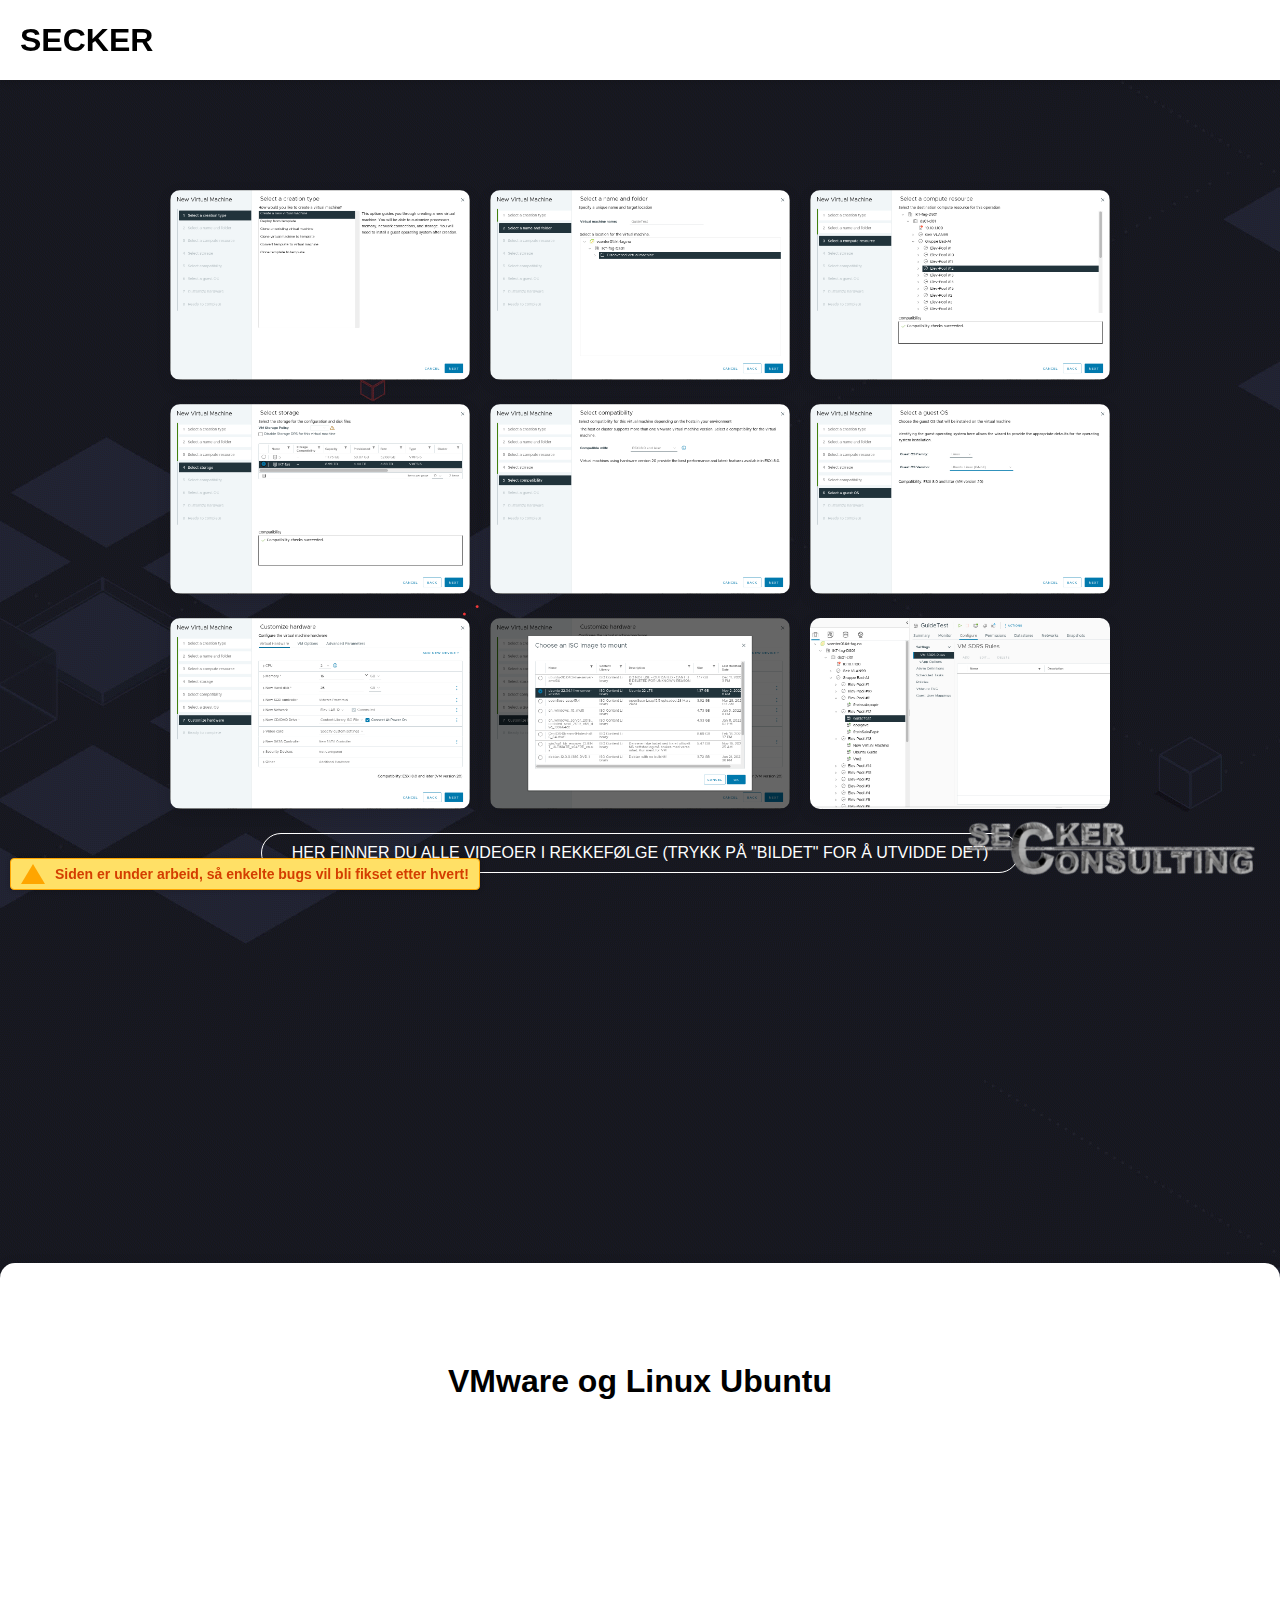
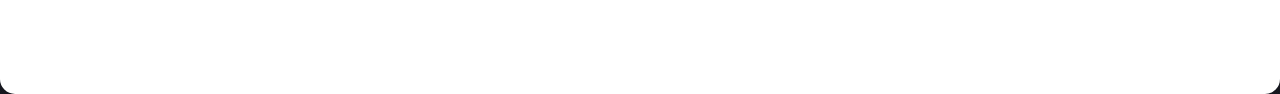
==== index.html @ 6bdebfa9 "Update and rename inedx.html to index.html" ====
<!DOCTYPE html>
<html lang="en">
<head>
    <meta charset="UTF-8">
    <meta name="viewport" content="width=device-width, initial-scale=1.0">
    <title>Din Nettside</title>
    <link rel="stylesheet" href="styles.css">
</head>
<body>
    <header>
        <nav class="navbar">
            <div class="navbar-logo">SECKER</div>
            <ul class="navbar-menu" id="navLinks">
                <li><a href="../video/index.html">Hjem</a></li>
                <li><a href="../video/video.html">Videoer</a></li>
                <li><a href="../apache/apache.html">Apache</a></li>
                <li><a href="#">Kontakt</a></li>
            </ul>
            <div class="navbar-toggle" id="navbar-toggle">
                <div class="bar"></div>
                <div class="bar"></div>
                <div class="bar"></div>
            </div>
        </nav>
    </header>
    

    <section id="kurs">
        <div class="bildewrapper">
            <div class="bilde-container">
                <img src="/Bilder/Bilde1.png" alt="Bilde 1" class="kursbilde" onclick="visBilde(this)">
                <div class="bilde-overlay">
                    <h3>Step 1</h3>
                    <p>Start med å lage en ny virtual maskin som creation type.</p>
                </div>
                <div class="left-arrow" onclick="changeImage(-1)"></div>
<div class="right-arrow" onclick="changeImage(1)"></div>
            </div>
            <div class="bilde-container">
                <img src="/Bilder/Bilde2.png" alt="Bilde 2" class="kursbilde" onclick="visBilde(this)">
                <div class="bilde-overlay">
                    <h3>Step 2</h3>
                    <p>Velg hva maskinen din skal hete og hvor du skal lagre den.</p>
                </div>
            </div>
            <div class="bilde-container">
                <img src="/Bilder/Bilde3.png" alt="Bilde 2" class="kursbilde" onclick="visBilde(this)">
                <div class="bilde-overlay">
                    <h3>Step 3</h3>
                    <p>Velg "DITT EGET" elev pool.</p>
                </div>
            </div>
            <div class="bilde-container">
                <img src="/Bilder/Bilde4.png" alt="Bilde 2" class="kursbilde" onclick="visBilde(this)">
                <div class="bilde-overlay">
                    <h3>Step 4</h3>
                    <p>Velg hvor configurasjonen for maskinen skal bli lagret.</p>
                </div>
            </div>
            <div class="bilde-container">
                <img src="/Bilder/Bilde5.png" alt="Bilde 2" class="kursbilde" onclick="visBilde(this)">
                <div class="bilde-overlay">
                    <h3>Step 5</h3>
                    <p>Her velger du din versjon av maskinen, nyeste er som regel best.</p>
                </div>
            </div>
            <div class="bilde-container">
                <img src="/Bilder/Bilde6.png" alt="Bilde 2" class="kursbilde" onclick="visBilde(this)">
                <div class="bilde-overlay">
                    <h3>Step 6</h3>
                    <p>Her velger du hvilke operativ system maskinen skal være og verson av systemet. </p>
                </div>
            </div>
            <div class="bilde-container">
                <img src="/Bilder/Bilde8.png" alt="Bilde 2" class="kursbilde" onclick="visBilde(this)">
                <div class="bilde-overlay">
                    <h3>Step 7</h3>
                    <p>Her configurerer du masskinen din. Putt spesifikasjoner til hva du skulle trenge.</p>
                </div>
            </div>
            <div class="bilde-container">
                <img src="/Bilder/Bilde7.png" alt="Bilde 2" class="kursbilde" onclick="visBilde(this)">
                <div class="bilde-overlay">
                    <h3>Step 8</h3>
                    <p>Her velges nyeste versjon av linux Ubuntu.</p>
                </div>
            </div>
            <div class="bilde-container">
                <img src="/Bilder/Bilde9.png" alt="Bilde 2" class="kursbilde" onclick="visBilde(this)">
                <div class="bilde-overlay">
                    <h3>Bilde 9</h3>
                    <p>Når alt er ferdig satt opp kan du gå inn på serveren din og starte den med den grønne trekanten.</p>
                </div>
            </div>
            </div>
        </div>
<div class="skriftunder">Her finner du alle videoer i rekkefølge (trykk på "bildet" for å utvidde det)</div>
    </section>
    
    <section id="extra-content">
        <h1>VMware og Linux Ubuntu</h1>
        <ul id="pointList">
            <li>
                <h2>VMware-produkter</h2>
                <button id="startButton">Start animasjon</button>
<center>
                <p id="punkt1"></p>
            </li>
            <li>
                <p id="punkt2"></p>
                
            </li>
            <li>
                <p id="punkt3"></p>
                
            </li>        
            <li>
                <p id="punkt4"></p>
                
            </li> 
            <li>
                <p id="punkt5"></p>
                
            </li>       
        </center>
        </ul>   
        </section>
        <div class="advarselsboks">
            <div class="triangle"></div>
            <div class="advarseltekst">Siden er under arbeid, så enkelte bugs vil bli fikset etter hvert!</div>
        </div>
        <img src="/Bilder/frame_0_delay-0.01s-removebg-preview.png" alt="Your Image Description" id="featured-image">

    <script src="scripts.js"></script>
</body>
</html>
---- styles.css ----
body {
    font-family: 'Segoe UI', Tahoma, Geneva, Verdana, sans-serif;
    margin: 0;
    padding: 0;
    background: url("/Bilder/wp2757874.gif")

}

header {
    background: rgba(255, 255, 255, 0.9);
    box-shadow: 0 2px 20px rgba(0, 0, 0, 0.1);
    position: sticky;
    top: 0;
    z-index: 1000;
}



/* Reset CSS for basic styling */
* {
    margin: 0;
    padding: 0;
    box-sizing: border-box;
}

/* Navbar styling */
.navbar {
    background-color: #ffffff;
    display: flex;
    justify-content: space-between;
    align-items: center;
    padding: 20px;
    font-family: 'Arial', sans-serif;
    box-shadow: 0px 4px 6px rgba(0, 0, 0, 0.1);
    position: fixed;
    width: 100%;
    z-index: 1000;
}

.navbar-logo {
    color: #000000;
    font-size: 32px;
    font-weight: bold;
}

.navbar-menu {
    list-style: none;
    display: flex;
}

.navbar-menu li {
    margin-right: 20px;
}

.navbar-menu a {
    text-transform: uppercase;
    text-decoration: none;
    color: rgb(27, 27, 27);
    padding: 10px 30px;
    border: 1px solid;
    border-radius: 1000px;
    display: inline-block;
    transition: all .2s;
    position: relative;
}

.navbar-menu a:hover {
    color: #ffffff;
}

/* Hamburger menu styling */
.navbar-toggle {
    display: none;
    flex-direction: column;
    cursor: pointer;
}

.bar {
    width: 30px;
    height: 3px;
    background-color: #000000;
    margin: 4px 0;
    transition: transform 0.3s ease;
}

.navbar-toggle.active .bar:nth-child(1) {
    transform: translateY(6px) rotate(45deg);
}

.navbar-toggle.active .bar:nth-child(2) {
    opacity: 0;
}

.navbar-toggle.active .bar:nth-child(3) {
    transform: translateY(-6px) rotate(-45deg);
}

/* Media query for responsive design */
@media screen and (max-width: 768px) {
    .navbar-menu {
        display: none;
        flex-direction: column;
        background-color: rgb(255, 255, 255);
        width: 100%;
        text-align: center;
        position: absolute;
        top: 60px;
        left: 0;
        opacity: 0;
        visibility: hidden;
        transition: opacity 0.3s ease, visibility 0.3s ease;
    }

    .navbar-menu.active {
        display: flex;
        opacity: 1;
        visibility: visible;
    }

    .navbar-menu li {
        margin: 15px 0;
    }

    .navbar-toggle {
        display: flex;
    }
}



#kurs {
    padding: 190px 20px;
    display: flex;
    flex-wrap: wrap;
    gap: 20px;
    justify-content: center;
}

.bildewrapper {
    display: flex;
    flex-wrap: wrap;
    gap: 20px;
    justify-content: center;
}

.bilde-container {
    position: relative;
    width: 300px;
}

.kursbilde {
    width: 100%;
    height: auto;
    border-radius: 10px;
    box-shadow: 0 5px 15px rgba(0, 0, 0, 0.1);
}






.bilde-container:hover .bilde-tekst {
    opacity: 1;
}

#extra-content {
    margin-top: 200px;
    padding: 100px 20px;
    background-color: rgb(255, 255, 255);
    border-radius: 15px;
    box-shadow: 0 4px 15px rgba(0, 0, 0, 0.1);
    text-align: center;

}


.extra-content-wrapper {
    max-width: 1200px;
    margin: 0 auto;
}

h2 {
    font-size: 2em;
    margin-bottom: 20px;
    text-align: center;

    }

.forstort-bilde {
    width: 100%;
    height: 100vh; /* Dekker hele høyden av visningen */
    position: fixed;
    top: 0;
    left: 0;
    z-index: 1000;
    transition: transform 0.3s ease;
    object-fit: contain;
    object-position: center;
}





.bilde-container {
    position: relative;
    width: 300px;
    cursor: pointer; 
}

.bilde-overlay {
    position: absolute;
    bottom: 0;
    left: 0;
    right: 0;
    background-color: rgba(0, 0, 0, 0.7);
    color: white;
    padding: 10px;
    border-radius: 0 0 10px 10px;
    opacity: 0;
    transition: opacity 0.3s ease;
}





.bilde-container:hover .bilde-overlay,
.bilde-container.forstort-bilde .bilde-overlay {
    opacity: 1;
}



h1 {
text-align: center;


}

ul {
    list-style-type: none;
    padding-left: 0;
}
li {
    opacity: 0;
    transform: translateY(20px);
    animation: appear 1s forwards;
}
@keyframes appear {
    to {
        opacity: 1;
        transform: translateY(0);
    }
}

#startButton {
    text-transform: uppercase;
    text-decoration: none;
    color: rgb(27, 27, 27);
    padding: 10px 30px;
    border: 1px solid;
    border-radius: 1000px;
    display: inline-block;
    transition: all .2s;
    position: relative;
}


  


#startButton:hover {
    text-align: left;

    background-color: #ffffff;

}

ul#pointList li p {
    text-decoration: none;
    color: rgb(0, 0, 0);
    padding: 10px 30px;
    border-radius: 1000px;
    transition: all .2s;
    position: relative;
    text-align: left;
}

.skriftunder {
    text-transform: uppercase;
    text-decoration: none;
    color: rgb(255, 255, 255);
    padding: 10px 30px;
    border: 1px solid;
    border-radius: 1000px;
    display: inline-block;
    transition: all .2s;
    position: relative;

}

.advarselsboks {
    display: flex;
    align-items: center;
    background-color: #FFE066; /* Lys oransje bakgrunn */
    border: 1px solid #FFA500; /* Oransje kant */
    position: fixed;
    bottom: 10px;
    left: 10px;
    padding: 5px 10px;
    border-radius: 4px;
    animation: breathe 2s infinite alternate;
    box-shadow: 0 0 5px rgba(0, 0, 0, 0.2); /* Skygge for litt dybde */
  }
  
  .triangle {
    width: 0;
    height: 0;
    border-left: 12px solid transparent;
    border-right: 12px solid transparent;
    border-bottom: 20px solid #FFA500; /* Oransje trekant */
    margin-right: 10px;
  }
  
  .advarseltekst {
    color: #D43E00; /* Mørk oransje tekst */
    font-weight: bold;
    font-size: 14px;
  }
  
  @keyframes breathe {
    0% {
        transform: scale(0.95);
    }
    100% {
        transform: scale(1.05);
    }
  }


  #featured-image {
    position: fixed;
    bottom: 20px;     
    right: 20px;       
    max-width: 300px;  
    height: auto;
    z-index: 1010;
}
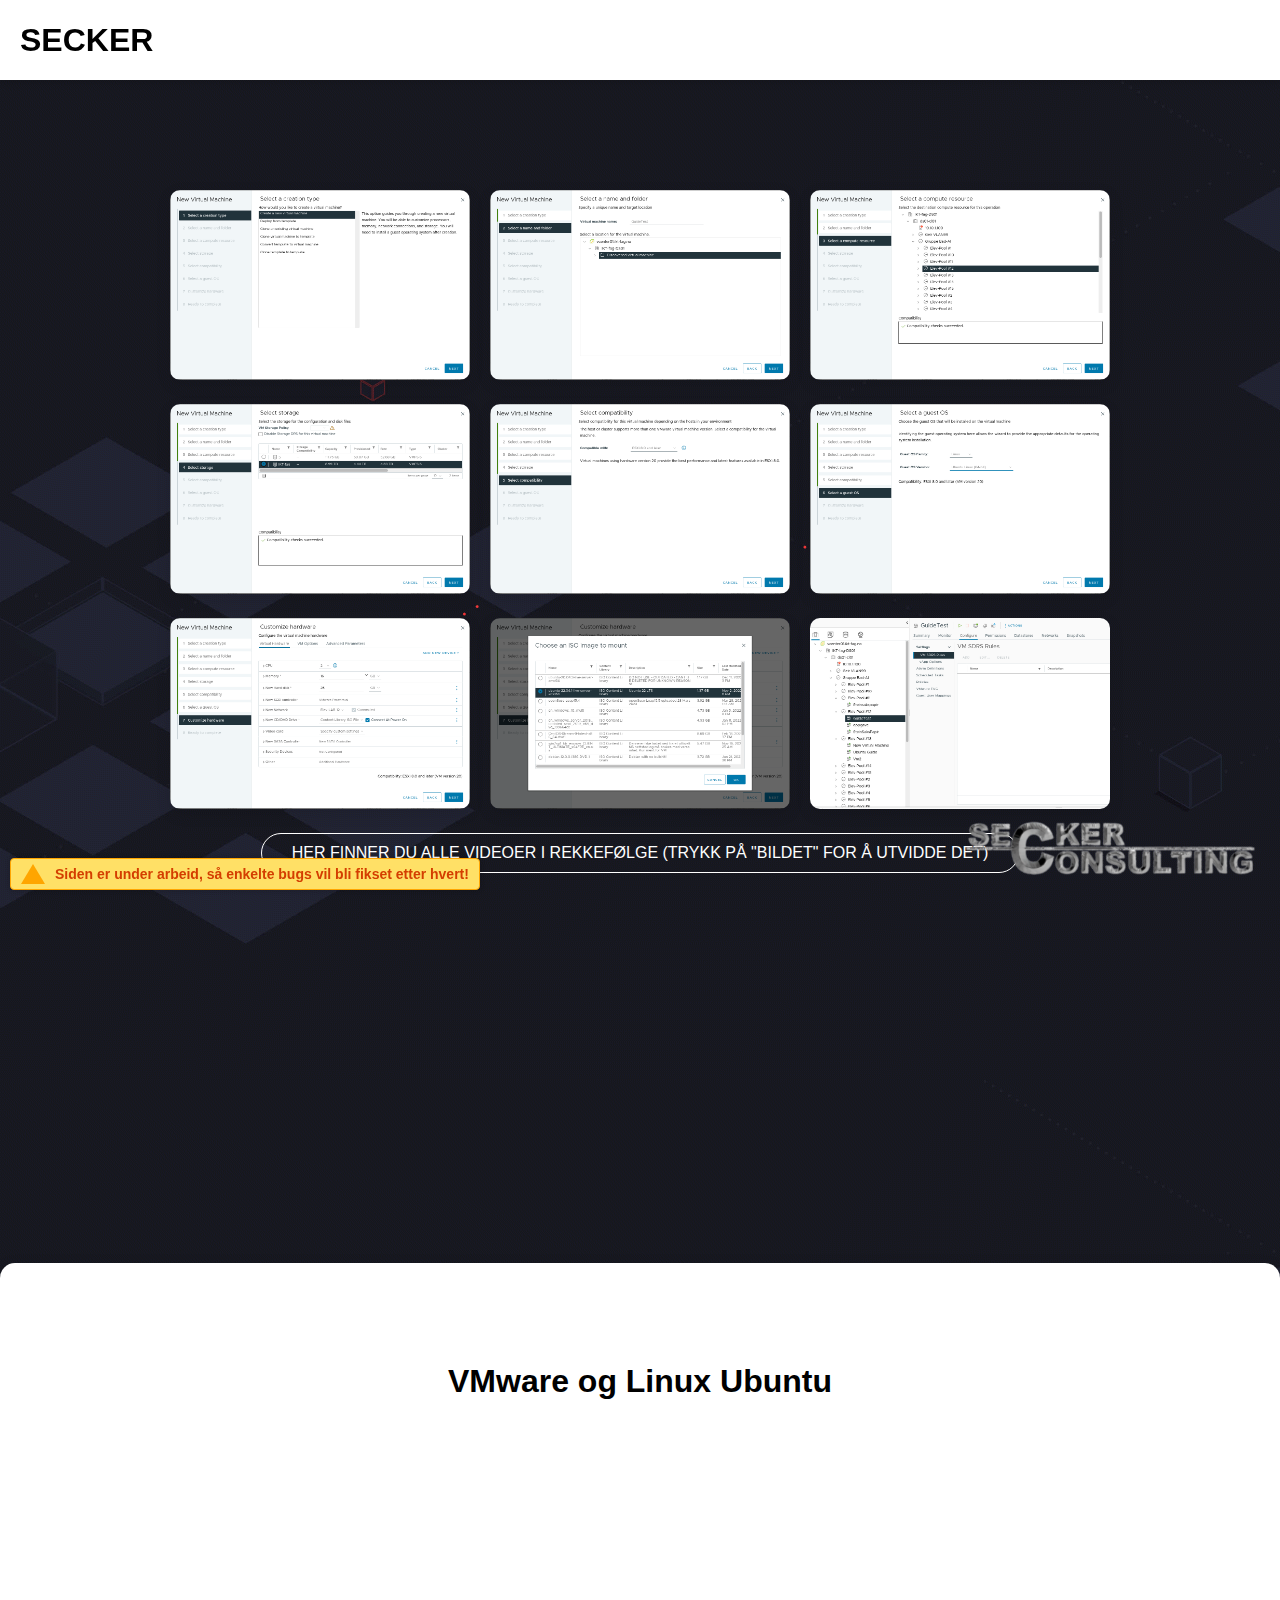
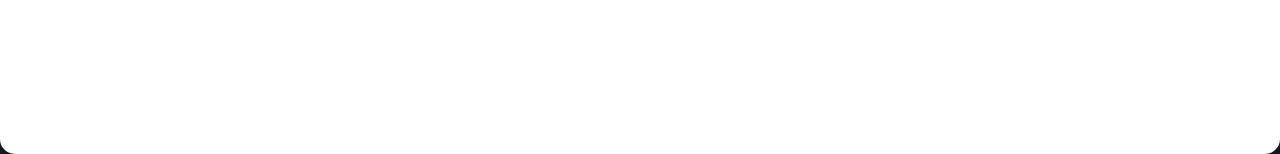
==== commit 902a4ebd: "Add files via upload" ====
--- a/index.html
+++ b/index.html
@@ -11,7 +11,7 @@
         <nav class="navbar">
             <div class="navbar-logo">SECKER</div>
             <ul class="navbar-menu" id="navLinks">
-                <li><a href="../video/index.html">Hjem</a></li>
+                <li><a href="../index.html">Hjem</a></li>
                 <li><a href="../video/video.html">Videoer</a></li>
                 <li><a href="../apache/apache.html">Apache</a></li>
                 <li><a href="#">Kontakt</a></li>
@@ -121,7 +121,19 @@
             <li>
                 <p id="punkt5"></p>
                 
-            </li>       
+            </li>     
+            <li>
+                <p id="punkt6"></p>
+                
+            </li> 
+            <li>
+                <p id="punkt7"></p>
+                
+            </li> 
+            <li>
+                <p id="punkt8"></p>
+                
+            </li>   
         </center>
         </ul>   
         </section>
--- a/styles.css
+++ b/styles.css
@@ -16,7 +16,6 @@
 
 
 
-/* Reset CSS for basic styling */
 * {
     margin: 0;
     padding: 0;
@@ -348,3 +347,9 @@
     height: auto;
     z-index: 1010;
 }
+
+/* Highlight the active link */
+.navbar-menu a[href*="index"] {
+    background-color: rgb(27, 27, 27);
+    color: #ffffff;
+  }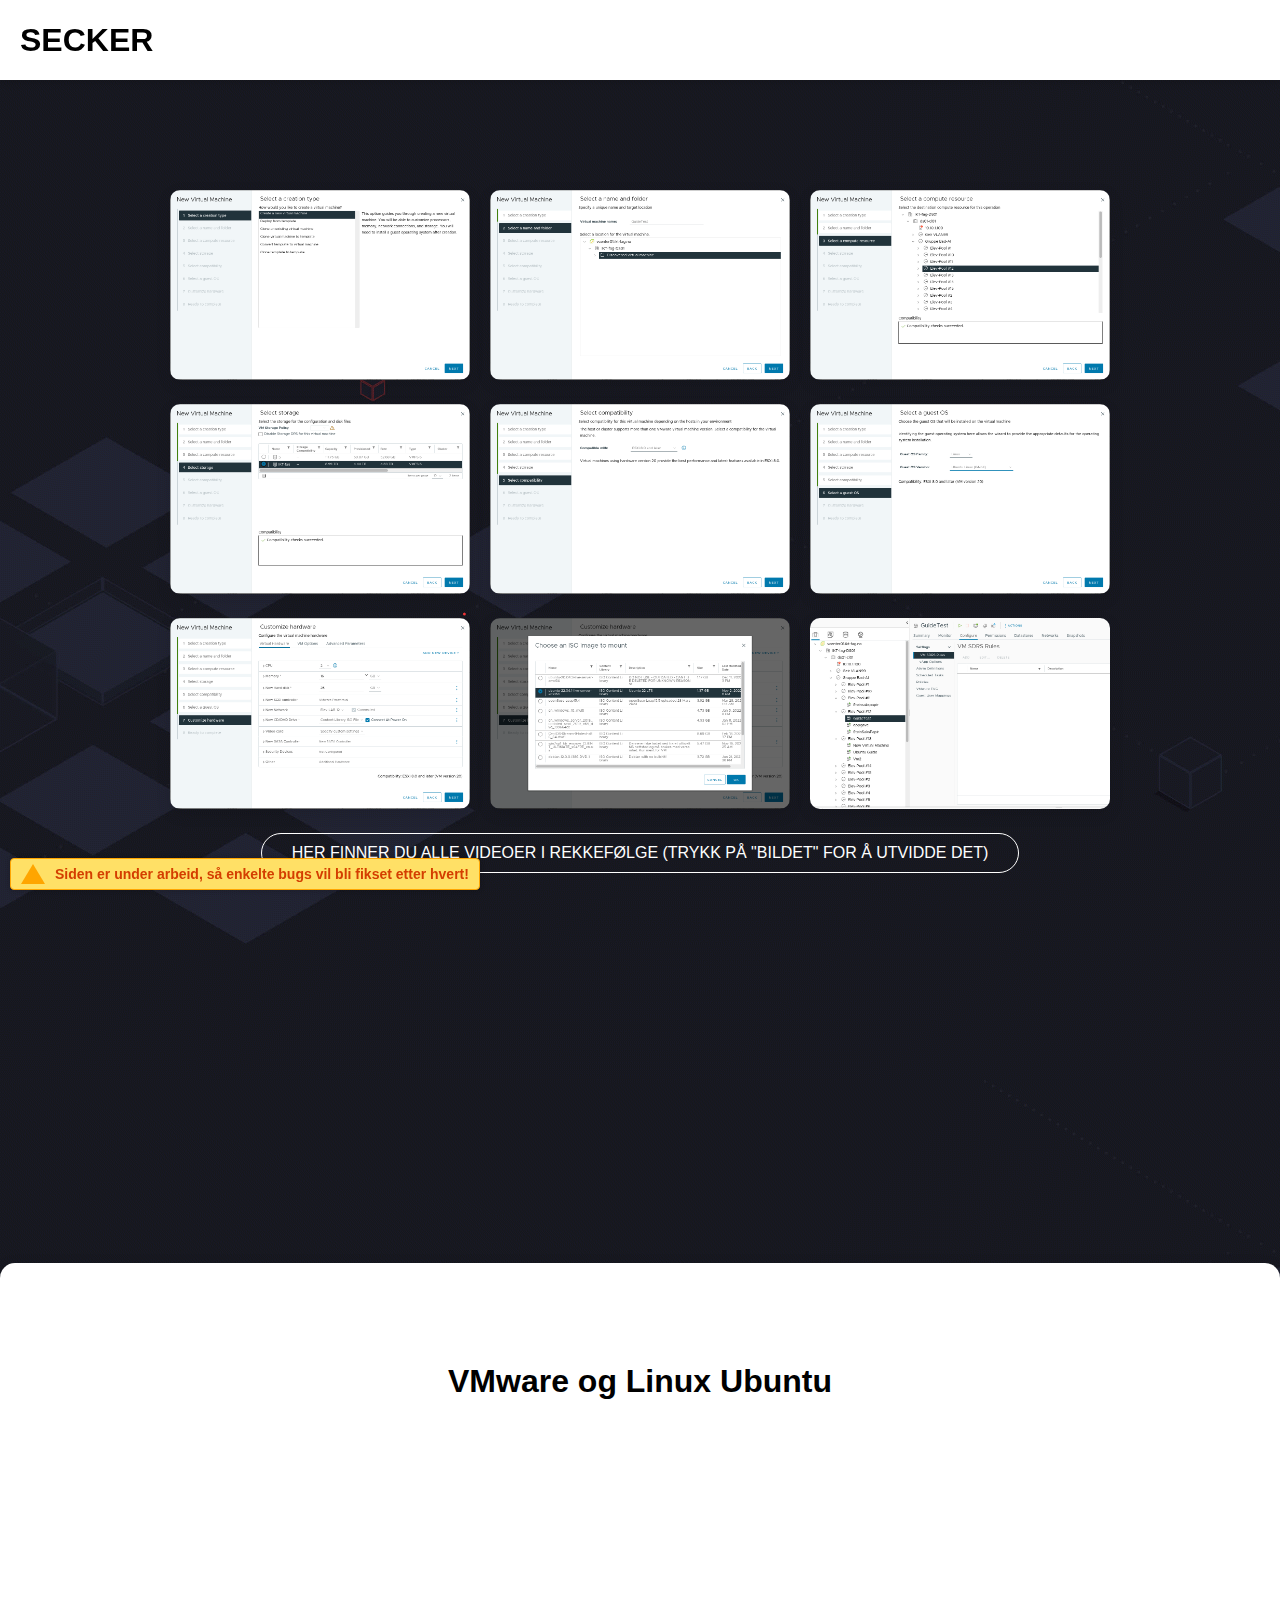
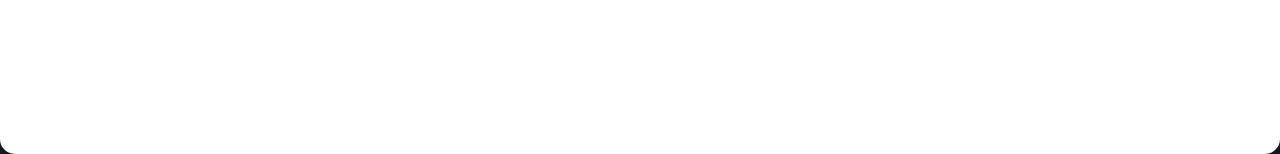
==== commit e6711797: "Update index.html" ====
--- a/index.html
+++ b/index.html
@@ -141,7 +141,6 @@
             <div class="triangle"></div>
             <div class="advarseltekst">Siden er under arbeid, så enkelte bugs vil bli fikset etter hvert!</div>
         </div>
-        <img src="/Bilder/frame_0_delay-0.01s-removebg-preview.png" alt="Your Image Description" id="featured-image">
 
     <script src="scripts.js"></script>
 </body>
